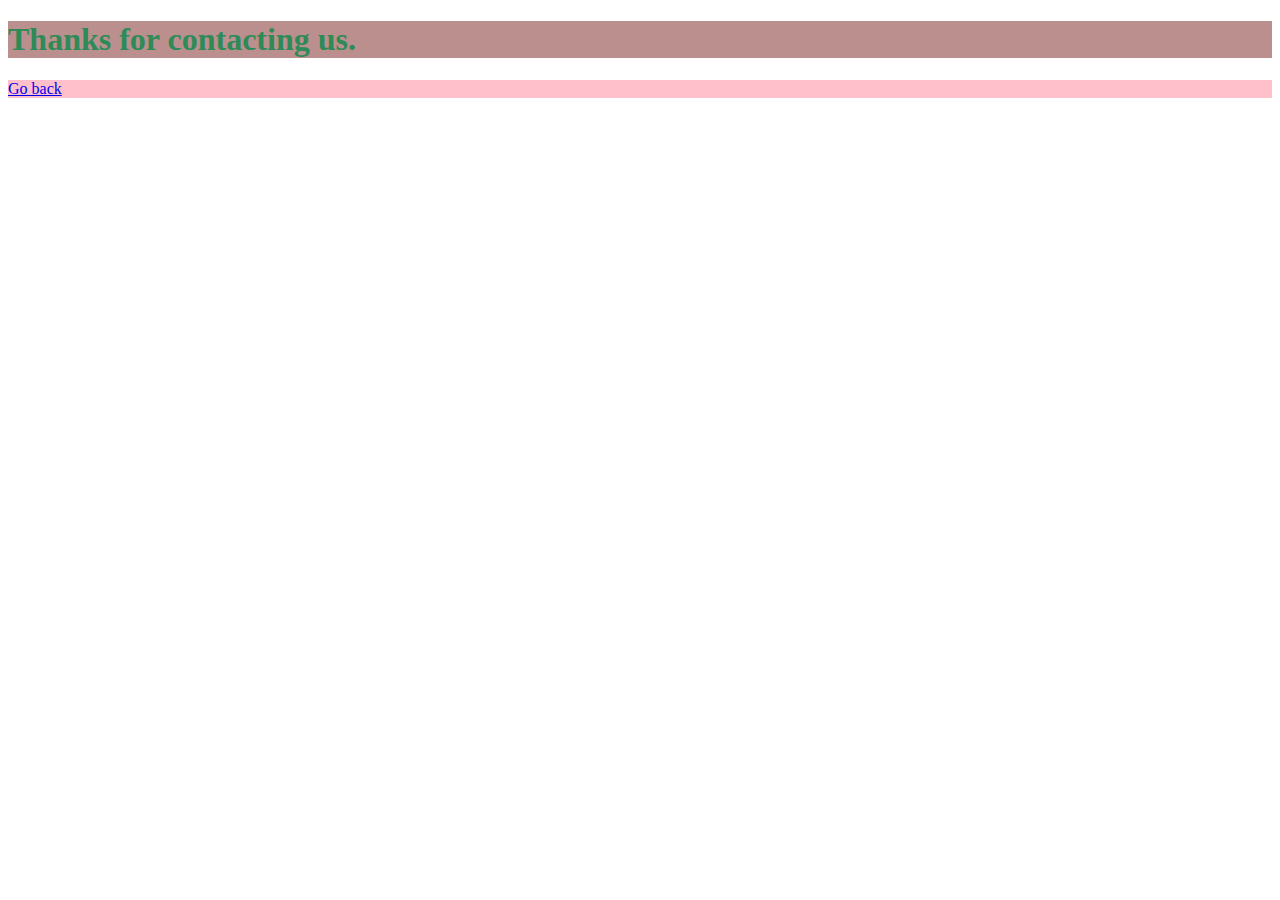
==== thankyou.html @ 4d76bbee "Add files via upload" ====
<!DOCTYPE html>
<html>
<head>
	<meta charset="utf-8">
	<meta name="viewport" content="width=device-width, initial-scale=1">
	<title>Thank you</title>
</head>
	<h1 style="background-color: rosybrown; font-family: broadway; color: seagreen;">Thanks for contacting us.
	</h1>
<body>
	<p style="background-color: pink;">
		<a href="index.html">Go back</a>
	</p>

</body>
</html>
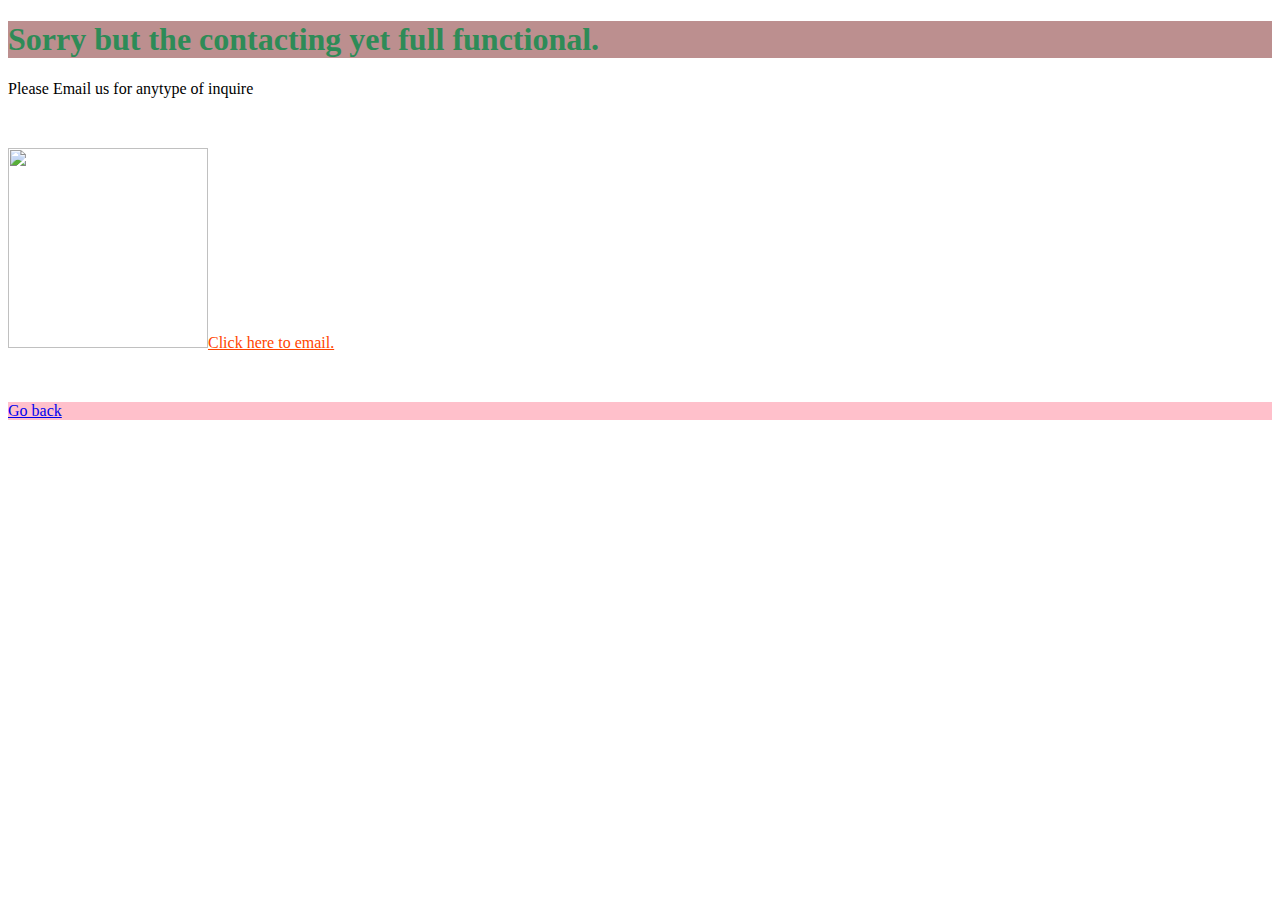
==== commit fcb3295e: "Update thankyou.html" ====
--- a/thankyou.html
+++ b/thankyou.html
@@ -3,14 +3,23 @@
 <head>
 	<meta charset="utf-8">
 	<meta name="viewport" content="width=device-width, initial-scale=1">
-	<title>Thank you</title>
+	<title>Sorry</title>
 </head>
-	<h1 style="background-color: rosybrown; font-family: broadway; color: seagreen;">Thanks for contacting us.
+	<h1 style="background-color: rosybrown; font-family: broadway; color: seagreen;">Sorry but the contacting yet full functional. 
 	</h1>
 <body>
+	<p> Please Email us for anytype of inquire</p>
+	<br>
+	<p>
+		<a href="mailto:ishmam.arno@gmail.com" style="color: orangered;">
+			<img src="https://mailmeteor.com/logos/assets/PNG/Gmail_Logo_256px.png" height="200" width="200">Click here to email.
+		</a>
+
+	</p>
+	<br>
 	<p style="background-color: pink;">
 		<a href="index.html">Go back</a>
 	</p>
 
 </body>
-</html>+</html>
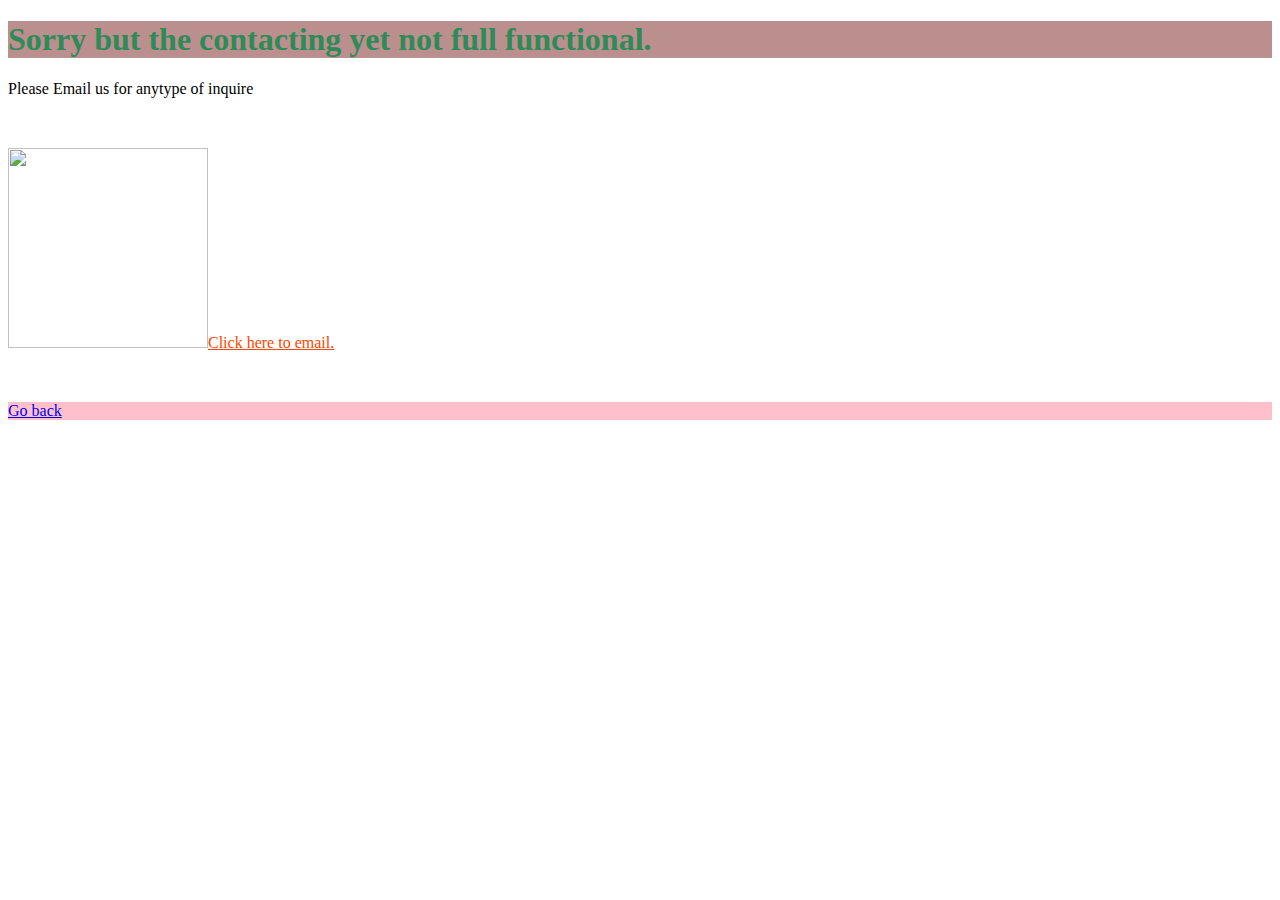
==== commit 6235a81e: "Update thankyou.html" ====
--- a/thankyou.html
+++ b/thankyou.html
@@ -5,7 +5,7 @@
 	<meta name="viewport" content="width=device-width, initial-scale=1">
 	<title>Sorry</title>
 </head>
-	<h1 style="background-color: rosybrown; font-family: broadway; color: seagreen;">Sorry but the contacting yet full functional. 
+	<h1 style="background-color: rosybrown; font-family: broadway; color: seagreen;">Sorry but the contacting yet not full functional. 
 	</h1>
 <body>
 	<p> Please Email us for anytype of inquire</p>
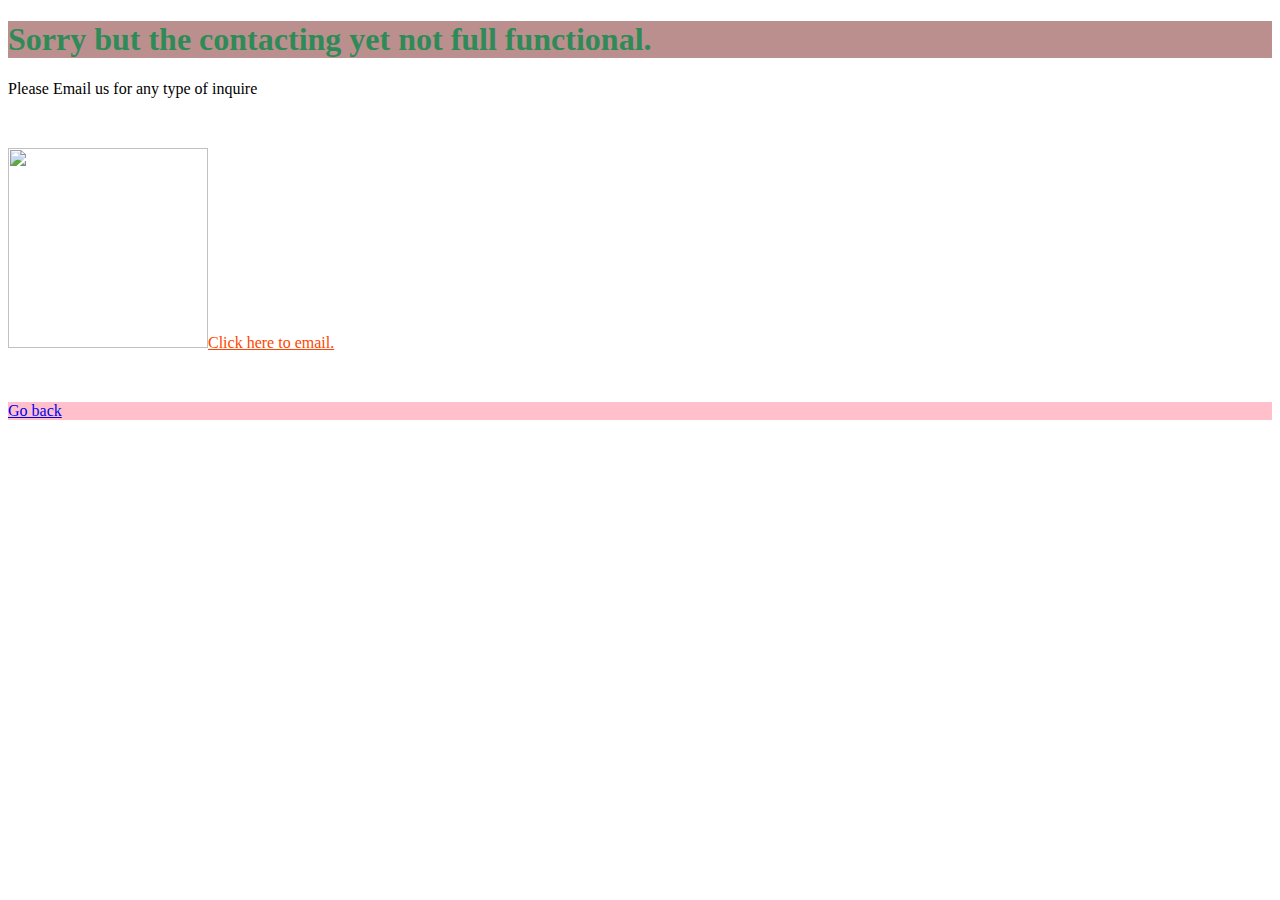
==== commit 033f4756: "Update thankyou.html" ====
--- a/thankyou.html
+++ b/thankyou.html
@@ -8,7 +8,7 @@
 	<h1 style="background-color: rosybrown; font-family: broadway; color: seagreen;">Sorry but the contacting yet not full functional. 
 	</h1>
 <body>
-	<p> Please Email us for anytype of inquire</p>
+	<p> Please Email us for any type of inquire</p>
 	<br>
 	<p>
 		<a href="mailto:ishmam.arno@gmail.com" style="color: orangered;">
